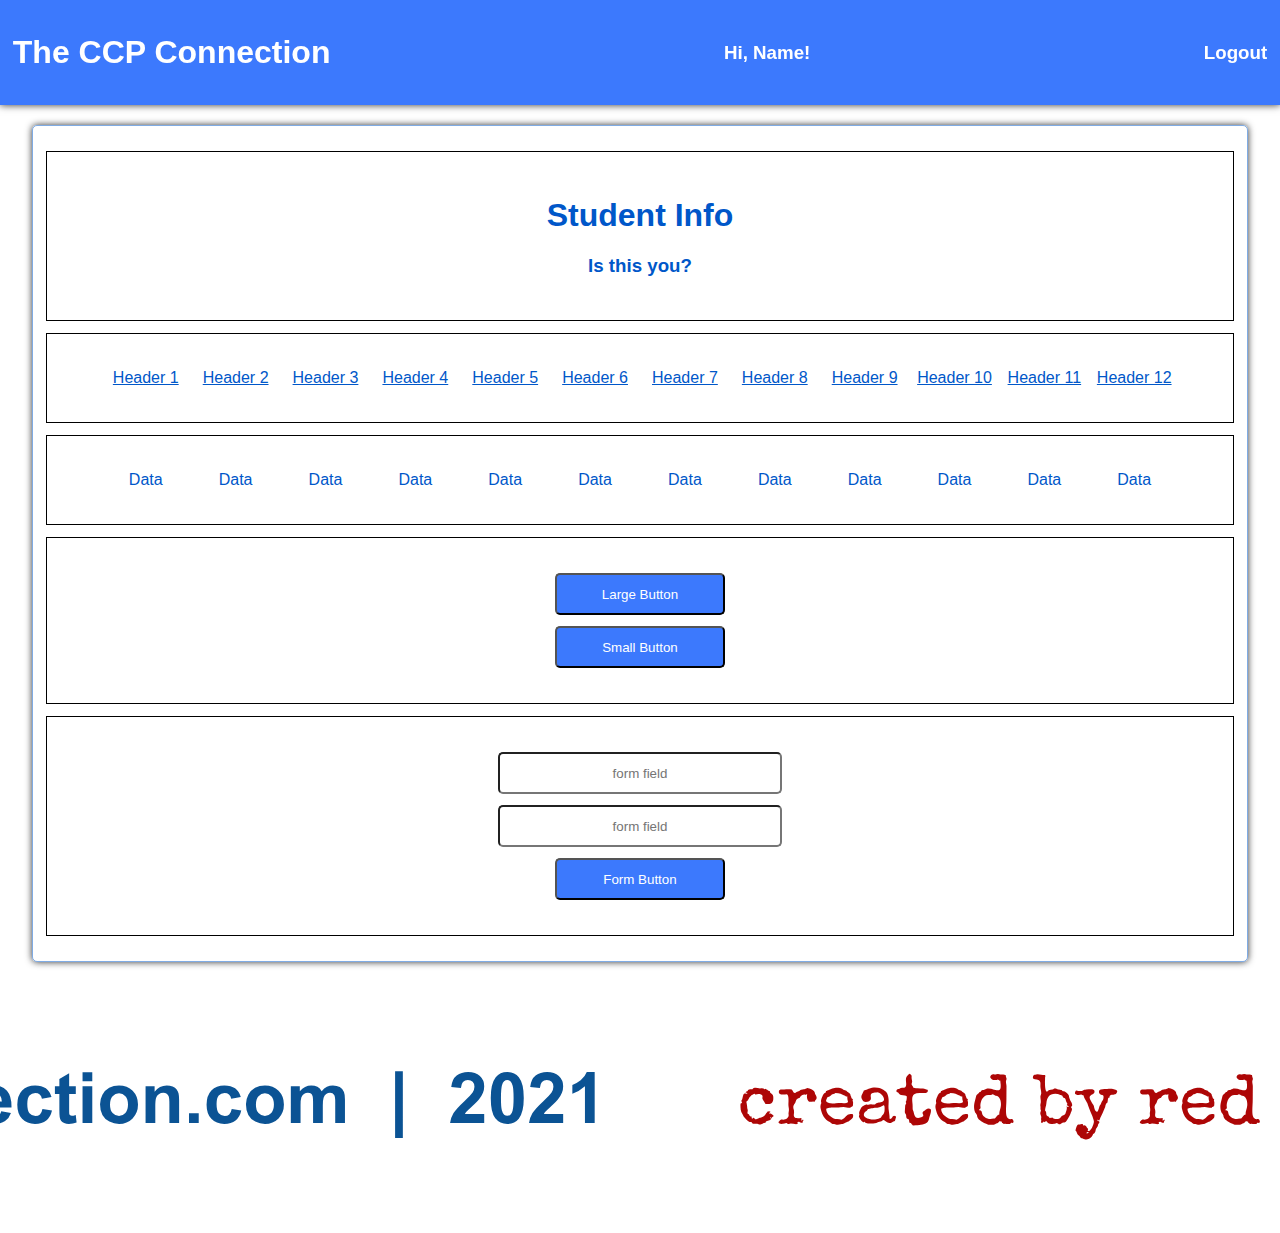
==== index.html @ 529662b2 "create shared elements styles" ====
<!DOCTYPE html>
<html lang="en">
    <head>
        <title>The CCP Connection</title>
        <meta charset="utf-8">
        <meta name="description" content="The CCP Connection">
        <meta name="author" content="David_Fryling">
        <script src="./js/main.js" defer></script>
        <link rel="stylesheet" type="text/css" href="./css/main.css">
    </head>
    <body>

        <!--header username and header will only appear after authentication -->

        <header>
            <h1 class="header-title">The CCP Connection</h1>
            <h3 class="header-user">Hi, Name!</h3>
            <h3 class="header-login">Logout</h3>
        </header>

        <!-- main container class to hold all elements-->

       <div class="container"> 
            <div class="wrapper"> 
                <h1>Student Info</h1>
                <h3>Is this you?</h3>
            </div>
            <div class="wrapper">        
                <!-- wrappers for each data header -->
                    <p class="data-header">Header 1</p>
                    <p class="data-header">Header 2</p> 
                    <p class="data-header">Header 3</p> 
                    <p class="data-header">Header 4</p> 
                    <p class="data-header">Header 5</p> 
                    <p class="data-header">Header 6</p> 
                    <p class="data-header">Header 7</p> 
                    <p class="data-header">Header 8</p> 
                    <p class="data-header">Header 9</p> 
                    <p class="data-header">Header 10</p> 
                    <p class="data-header">Header 11</p> 
                    <p class="data-header">Header 12</p>  
            </div>     
            <div class="wrapper">  
                <!-- cell wrapper for each peice of data -->
                    <p class="data-cell">Data</p>
                    <p class="data-cell">Data</p>
                    <p class="data-cell">Data</p>
                    <p class="data-cell">Data</p>
                    <p class="data-cell">Data</p>
                    <p class="data-cell">Data</p>
                    <p class="data-cell">Data</p>
                    <p class="data-cell">Data</p>
                    <p class="data-cell">Data</p>
                    <p class="data-cell">Data</p>
                    <p class="data-cell">Data</p>
                    <p class="data-cell">Data</p>
            </div>
            <div class="wrapper">    
                <button class="lg-btn">Large Button</button>
                <button class="sm-btn">Small Button</button>
            </div>
            <div class="wrapper">   
                <input class="lg-frm" type="text" placeholder="form field">
                <input class="sm-frm" type="text" placeholder="form field">
                <button class="sm-btn">Form Button</button>
            </div>
       </div>
        
       <!-- footer -->

       <footer>
            <img src="./css/imgs/ccp_connection_footer.svg" alt="The CCP Connection">
            <img src="./css/imgs/red_anchor_footer.svg" alt="Red Anchor, LLC">
        </footer>

    </body>
</html>
---- css/main.css ----
/* general styles */

html {
    box-sizing: border-box; 
}

*, *:before, *:after { 
    box-sizing: inherit; 
}

body { 
    font-family: sans-serif;
    font-size: 16px;
    margin: 0;
    padding: 0;
}

/* header styles & responsive reactions */

header {
    position: fixed;
    top: 0;
    left: 0;
    width: 100%;
    min-height: 20px;
    display: flex;                  /* establish flex container */
    justify-content: space-between; /* keep space between even so three elements remain left, cetner, right */
    background-color: rgb(60, 121, 253);
    color: white;
    align-items: center;
    padding: 1%;
    z-index: 100;
    box-shadow: 0 0 7.5px rgba(0,0,0,0.8);
}

.header-title {

}

.header-logout {

}

.header-user {
}

/* container & wrappers style */

.container {
    display: block;
    position: relative;
    margin: 0 auto;
    min-height: 200px;
    width: 95%;
    padding: 1%;
    color: rgba(0, 87, 201, 1);
    border: 1px solid rgba(0, 87, 201, 0.5);
    border-radius: 5px;
    box-shadow: 0 0 7.5px rgba(0,0,0,0.8);
}

.wrapper {
    display: block;
    position: relative;
    text-align: center;
    padding: 2%;
    margin: 1% auto;
    border: 1px solid black;
}

.data-header {
    display: inline-block;
    position: relative;
    text-align: center;
    margin: 1% auto;
    text-decoration: underline;
}

.data-cell {
    display: inline-block;
    position: relative;
    text-align: center;
    margin: 1% auto;
}

.lg-btn,
.sm-btn {
    display: block;
    margin: 1% auto;
    border-radius: 5px;
    padding: 1%;
    background-color: rgb(60, 121, 253);
    color: white;
}

.lg-frm,
.sm-frm {
    display: block;
    text-align: center;
    margin: 1% auto;
    border-radius: 5px;
    padding: 1%;
}

/* footer style */

footer {
    position: relative;
    bottom: 0;
    left: 0;
    width: 100%;
    min-height: 20px;
    display: flex;                  /* establish flex container */
    align-items: center;
    justify-content: center;
}

/* responsive styles */

@media (max-width: 768px) {
    header {
        display: block;
        position: relative;
        text-align: center;
        font-size: 150%;                  
    }
    
    .container {
        margin-top: 2.5%;                
    }

    .wrapper {
      width: 100%;
      font-size: 150%;
    }

    .data-header {
        display: none;
      }

    .data-cell  {
        width: 100%;
        font-size: 200%;
    }

    .lg-btn, 
    .sm-btn, 
    .lg-frm, 
    .sm-frm {
        width: 75%;
        font-size: 200%;
    }
}

@media (min-width: 768px) {
    header {
        font-size: 100%;
    }

    .container {
        margin-top: 125px;
    }

    .wrapper {
        width: 100%;
    }
  
    .data-header {
        width: 7.5%;
    }

    .data-cell {
        width: 7.5%;
    }

    .lg-btn, 
    .sm-btn {
        width: 15%;
        margin-top: 1%;
    }

    .lg-frm, 
    .sm-frm {
        width: 25%;
        margin-top: 1%;
    }
}
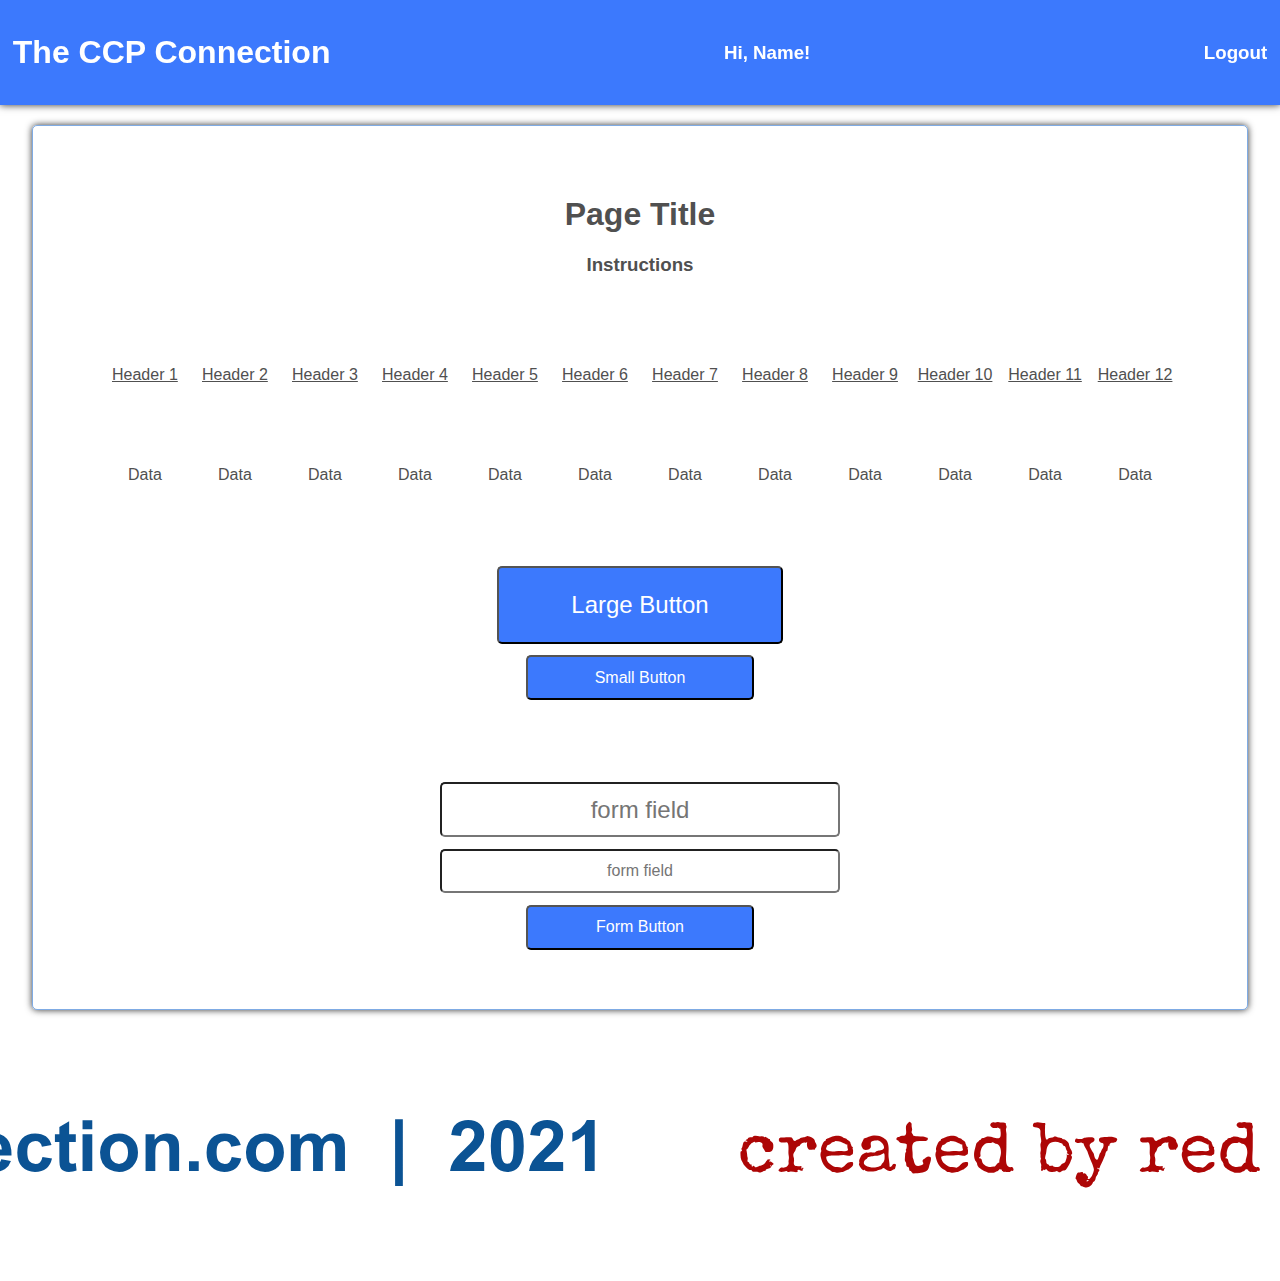
==== commit d4612d45: "optimize styles" ====
--- a/index.html
+++ b/index.html
@@ -22,8 +22,8 @@
 
        <div class="container"> 
             <div class="wrapper"> 
-                <h1>Student Info</h1>
-                <h3>Is this you?</h3>
+                <h1>Page Title</h1>
+                <h3>Instructions</h3>
             </div>
             <div class="wrapper">        
                 <!-- wrappers for each data header -->
--- a/css/main.css
+++ b/css/main.css
@@ -53,7 +53,7 @@
     min-height: 200px;
     width: 95%;
     padding: 1%;
-    color: rgba(0, 87, 201, 1);
+    color: rgb(80, 80, 80);
     border: 1px solid rgba(0, 87, 201, 0.5);
     border-radius: 5px;
     box-shadow: 0 0 7.5px rgba(0,0,0,0.8);
@@ -65,7 +65,6 @@
     text-align: center;
     padding: 2%;
     margin: 1% auto;
-    border: 1px solid black;
 }
 
 .data-header {
@@ -88,17 +87,36 @@
     display: block;
     margin: 1% auto;
     border-radius: 5px;
-    padding: 1%;
     background-color: rgb(60, 121, 253);
     color: white;
 }
 
+.lg-btn {
+    font-size: 150%;
+    padding: 2%;
+}
+
+.sm-btn {
+    font-size: 100%;
+    padding: 1%;
+}
+
 .lg-frm,
 .sm-frm {
     display: block;
     text-align: center;
     margin: 1% auto;
     border-radius: 5px;
+    padding: 1%;
+}
+
+.lg-frm {
+    font-size: 150%;
+    padding: 1%;
+}
+
+.sm-frm {
+    font-size: 100%;
     padding: 1%;
 }
 
@@ -173,15 +191,19 @@
         width: 7.5%;
     }
 
-    .lg-btn, 
+    .lg-btn {
+        width: 25%;
+        margin-top: 1%;
+    }
+ 
     .sm-btn {
-        width: 15%;
+        width: 20%;
         margin-top: 1%;
     }
 
     .lg-frm, 
     .sm-frm {
-        width: 25%;
+        width: 35%;
         margin-top: 1%;
     }
 }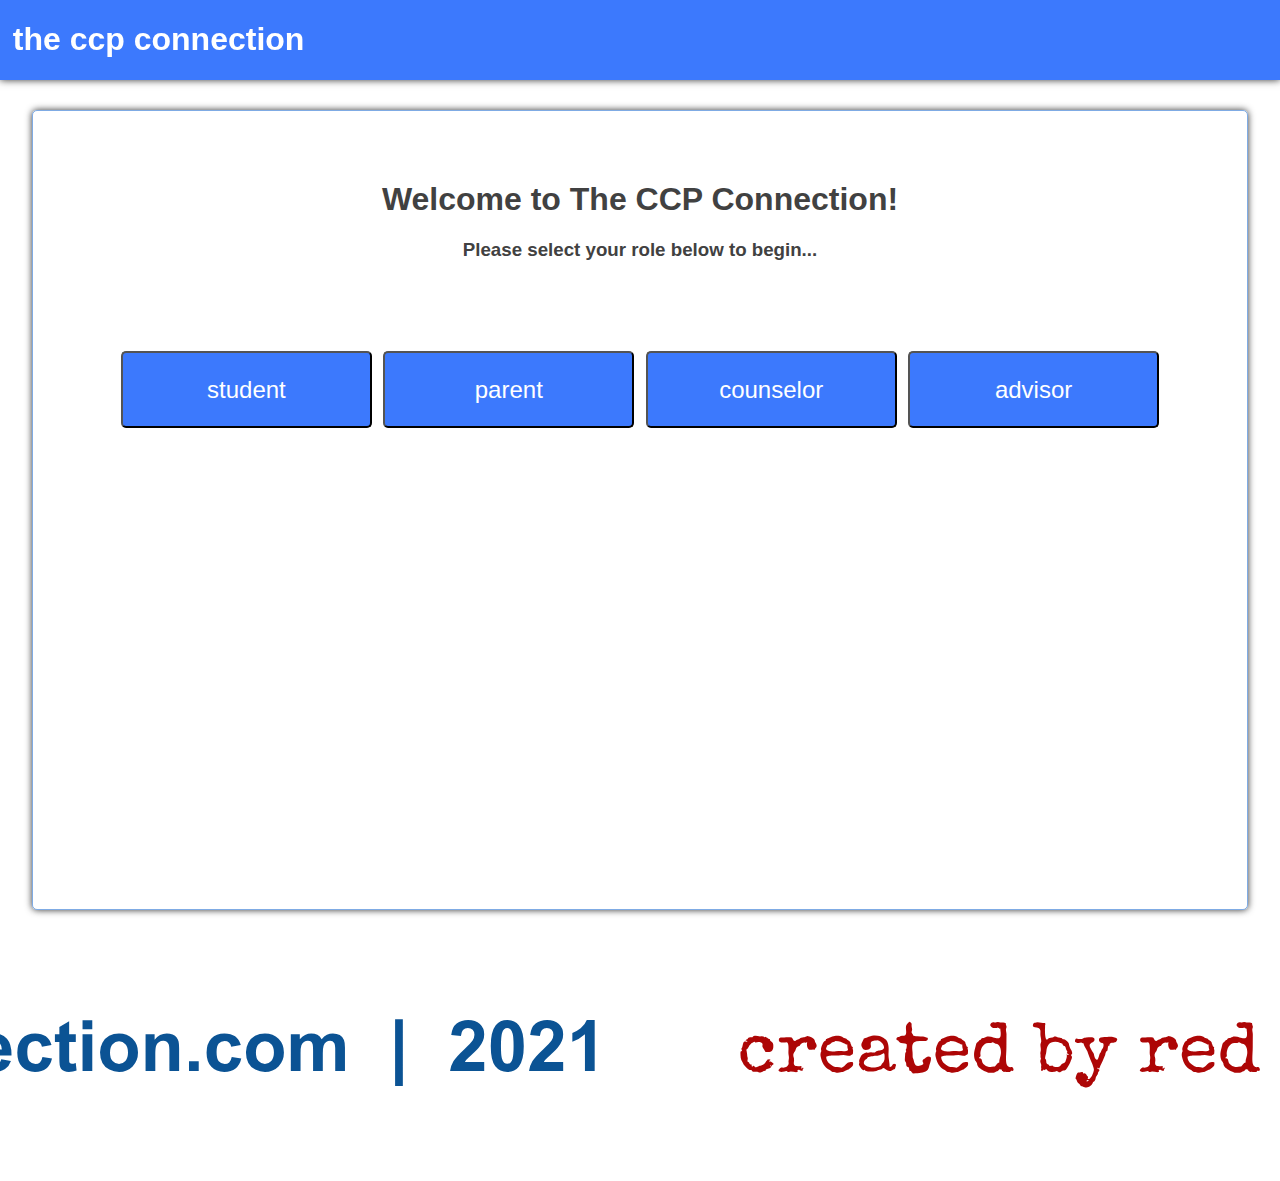
==== commit 6cfe8e86: "finish home page render" ====
--- a/index.html
+++ b/index.html
@@ -8,62 +8,34 @@
         <script src="./js/main.js" defer></script>
         <link rel="stylesheet" type="text/css" href="./css/main.css">
     </head>
-    <body>
+    <body onload="rendHome()">
 
         <!--header username and header will only appear after authentication -->
 
         <header>
-            <h1 class="header-title">The CCP Connection</h1>
-            <h3 class="header-user">Hi, Name!</h3>
-            <h3 class="header-login">Logout</h3>
+            <h1 class="header-title">the ccp connection</h1>
+            <h3 class="header-user"></h3>
+            <h3 class="header-logout">logout, </h3>
         </header>
 
         <!-- main container class to hold all elements-->
 
        <div class="container"> 
-            <div class="wrapper"> 
-                <h1>Page Title</h1>
-                <h3>Instructions</h3>
-            </div>
-            <div class="wrapper">        
-                <!-- wrappers for each data header -->
-                    <p class="data-header">Header 1</p>
-                    <p class="data-header">Header 2</p> 
-                    <p class="data-header">Header 3</p> 
-                    <p class="data-header">Header 4</p> 
-                    <p class="data-header">Header 5</p> 
-                    <p class="data-header">Header 6</p> 
-                    <p class="data-header">Header 7</p> 
-                    <p class="data-header">Header 8</p> 
-                    <p class="data-header">Header 9</p> 
-                    <p class="data-header">Header 10</p> 
-                    <p class="data-header">Header 11</p> 
-                    <p class="data-header">Header 12</p>  
-            </div>     
-            <div class="wrapper">  
-                <!-- cell wrapper for each peice of data -->
-                    <p class="data-cell">Data</p>
-                    <p class="data-cell">Data</p>
-                    <p class="data-cell">Data</p>
-                    <p class="data-cell">Data</p>
-                    <p class="data-cell">Data</p>
-                    <p class="data-cell">Data</p>
-                    <p class="data-cell">Data</p>
-                    <p class="data-cell">Data</p>
-                    <p class="data-cell">Data</p>
-                    <p class="data-cell">Data</p>
-                    <p class="data-cell">Data</p>
-                    <p class="data-cell">Data</p>
-            </div>
-            <div class="wrapper">    
-                <button class="lg-btn">Large Button</button>
-                <button class="sm-btn">Small Button</button>
-            </div>
-            <div class="wrapper">   
-                <input class="lg-frm" type="text" placeholder="form field">
-                <input class="sm-frm" type="text" placeholder="form field">
-                <button class="sm-btn">Form Button</button>
-            </div>
+            <div id="render_0"></div>
+            <div id="render_1"></div>
+            <div id="render_2"></div>
+            <div id="render_3"></div>
+            <div id="render_4"></div>
+            <div id="render_5"></div>
+            <div id="render_6"></div>
+            <div id="render_7"></div>
+            <div id="render_8"></div>
+            <div id="render_9"></div>
+            <div id="render_10"></div>
+            <div id="render_11"></div>
+            <div id="render_12"></div>
+            <div id="render_13"></div>
+            <div id="render_14"></div>
        </div>
         
        <!-- footer -->
--- a/css/main.css
+++ b/css/main.css
@@ -13,6 +13,16 @@
     font-size: 16px;
     margin: 0;
     padding: 0;
+}
+
+
+/* hover effects for all clickable elements */
+
+button:hover ,
+.header-logout:hover {
+    cursor: pointer;
+    transform: scale(1.02);
+    transition: transform .25s;
 }
 
 /* header styles & responsive reactions */
@@ -28,21 +38,23 @@
     background-color: rgb(60, 121, 253);
     color: white;
     align-items: center;
-    padding: 1%;
+    padding-left: 1%;
+    padding-right: 1%;
     z-index: 100;
     box-shadow: 0 0 7.5px rgba(0,0,0,0.8);
 }
 
-.header-title {
-
-}
+/* .header-title { NEVER CHANGED????
+
+} */
 
 .header-logout {
-
-}
-
-.header-user {
-}
+    display: none;
+}
+
+/* .header-user { NOT USED???
+    
+} */
 
 /* container & wrappers style */
 
@@ -50,15 +62,23 @@
     display: block;
     position: relative;
     margin: 0 auto;
-    min-height: 200px;
+    min-height: 800px;
     width: 95%;
     padding: 1%;
-    color: rgb(80, 80, 80);
+    color: rgb(65, 65, 65);
     border: 1px solid rgba(0, 87, 201, 0.5);
     border-radius: 5px;
     box-shadow: 0 0 7.5px rgba(0,0,0,0.8);
 }
 
+.h {
+    display: inline;
+}
+
+.v {
+    display: block;
+}
+
 .wrapper {
     display: block;
     position: relative;
@@ -67,13 +87,30 @@
     margin: 1% auto;
 }
 
-.data-header {
-    display: inline-block;
+/* .data-header {
+    display: inline-block; 
     position: relative;
     text-align: center;
     margin: 1% auto;
     text-decoration: underline;
-}
+} */
+
+/* <div class="wrapper">        
+<!-- wrappers for each data header -->
+    <p class="data-header">Header 1</p>
+    <p class="data-header">Header 2</p> 
+    <p class="data-header">Header 3</p> 
+    <p class="data-header">Header 4</p> 
+    <p class="data-header">Header 5</p> 
+    <p class="data-header">Header 5</p> 
+    <p class="data-header">Header 6</p> 
+    <p class="data-header">Header 7</p> 
+    <p class="data-header">Header 8</p> 
+    <p class="data-header">Header 9</p> 
+    <p class="data-header">Header 10</p> 
+    <p class="data-header">Header 11</p> 
+    <p class="data-header">Header 12</p>  
+</div>  */
 
 .data-cell {
     display: inline-block;
@@ -84,7 +121,6 @@
 
 .lg-btn,
 .sm-btn {
-    display: block;
     margin: 1% auto;
     border-radius: 5px;
     background-color: rgb(60, 121, 253);
@@ -103,7 +139,6 @@
 
 .lg-frm,
 .sm-frm {
-    display: block;
     text-align: center;
     margin: 1% auto;
     border-radius: 5px;
@@ -137,14 +172,14 @@
 
 @media (max-width: 768px) {
     header {
+        position: absolute;
         display: block;
-        position: relative;
         text-align: center;
         font-size: 150%;                  
     }
     
     .container {
-        margin-top: 2.5%;                
+        margin-top: 205px;                
     }
 
     .wrapper {
@@ -158,7 +193,7 @@
 
     .data-cell  {
         width: 100%;
-        font-size: 200%;
+        font-size: 150%;
     }
 
     .lg-btn, 
@@ -166,7 +201,7 @@
     .lg-frm, 
     .sm-frm {
         width: 75%;
-        font-size: 200%;
+        font-size: 150%;
     }
 }
 
@@ -176,7 +211,7 @@
     }
 
     .container {
-        margin-top: 125px;
+        margin-top: 110px;
     }
 
     .wrapper {
@@ -184,21 +219,25 @@
     }
   
     .data-header {
-        width: 7.5%;
+        width: 7%;
     }
 
     .data-cell {
-        width: 7.5%;
+        width: 7%;
     }
 
     .lg-btn {
-        width: 25%;
+        width: 22%;
         margin-top: 1%;
+        margin-left: .5%;
+        margin-right: .5%;
     }
  
     .sm-btn {
-        width: 20%;
+        width: 17%;
         margin-top: 1%;
+        margin-left: .5%;
+        margin-right: .2%;
     }
 
     .lg-frm, 
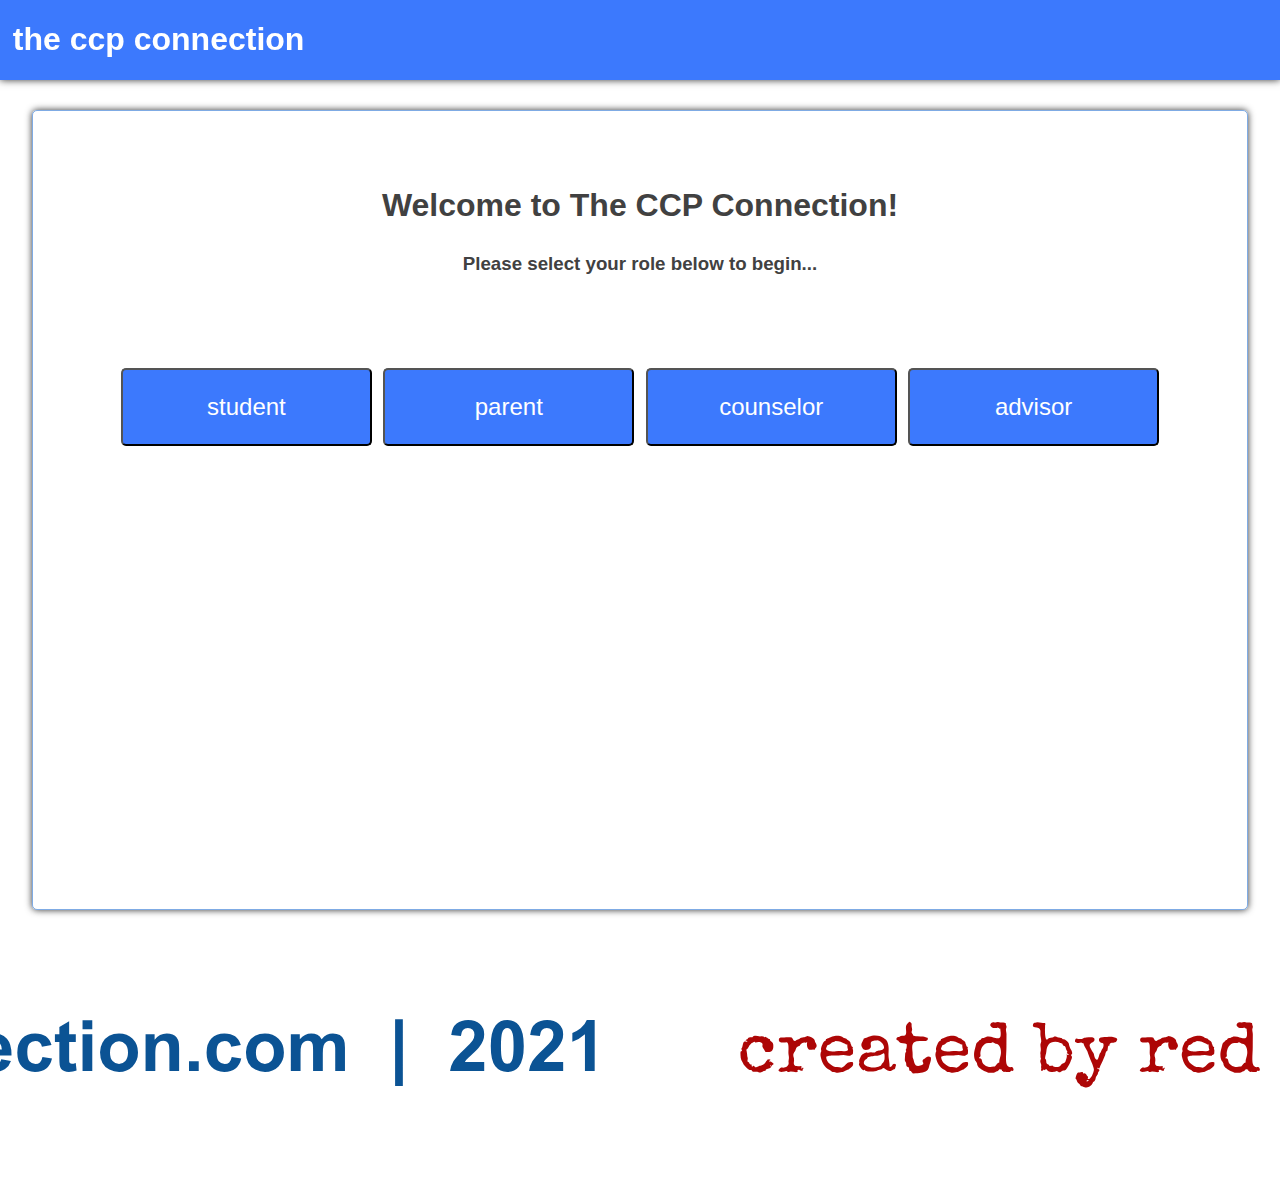
==== commit 08fe4793: "standardize comments and clear out old code" ====
--- a/index.html
+++ b/index.html
@@ -1,7 +1,7 @@
 <!DOCTYPE html>
 <html lang="en">
     <head>
-        <title>The CCP Connection</title>
+        <title>The CCP&nbsp;Connection</title>
         <meta charset="utf-8">
         <meta name="description" content="The CCP Connection">
         <meta name="author" content="David_Fryling">
@@ -9,16 +9,16 @@
         <link rel="stylesheet" type="text/css" href="./css/main.css">
     </head>
     <body onload="rendHome()">
-
-        <!--header username and header will only appear after authentication -->
+        
+        <!--header section - logout with user will only appear after authentication -->
 
         <header>
-            <h1 class="header-title">the ccp connection</h1>
-            <h3 class="header-user"></h3>
-            <h3 class="header-logout">logout, </h3>
+            <h1 onclick="rendHome()">the ccp connection</h1>
+                <!-- <span class="tooltip-text">Click Page Title to Return Home</span> LATER MAYBE-->
+            <h3 id="logout" class="header-logout" onclick="logout()">logout, </h3>
         </header>
 
-        <!-- main container class to hold all elements-->
+        <!-- main container - will hold all dynamically rendered elements-->
 
        <div class="container"> 
             <div id="render_0"></div>
@@ -27,22 +27,13 @@
             <div id="render_3"></div>
             <div id="render_4"></div>
             <div id="render_5"></div>
-            <div id="render_6"></div>
-            <div id="render_7"></div>
-            <div id="render_8"></div>
-            <div id="render_9"></div>
-            <div id="render_10"></div>
-            <div id="render_11"></div>
-            <div id="render_12"></div>
-            <div id="render_13"></div>
-            <div id="render_14"></div>
        </div>
         
-       <!-- footer -->
+       <!-- footer section -->
 
        <footer>
             <img src="./css/imgs/ccp_connection_footer.svg" alt="The CCP Connection">
-            <img src="./css/imgs/red_anchor_footer.svg" alt="Red Anchor, LLC">
+            <img src="./css/imgs/red_anchor_footer.svg" alt="Red Anchor, LLC"> <!-- will eventually link to red anchor website -->
         </footer>
 
     </body>
--- a/css/main.css
+++ b/css/main.css
@@ -15,10 +15,10 @@
     padding: 0;
 }
 
-
 /* hover effects for all clickable elements */
 
-button:hover ,
+button:hover,
+.header-title:hover,
 .header-logout:hover {
     cursor: pointer;
     transform: scale(1.02);
@@ -33,7 +33,7 @@
     left: 0;
     width: 100%;
     min-height: 20px;
-    display: flex;                  /* establish flex container */
+    display: flex; /* establish flex container */
     justify-content: space-between; /* keep space between even so three elements remain left, cetner, right */
     background-color: rgb(60, 121, 253);
     color: white;
@@ -44,17 +44,9 @@
     box-shadow: 0 0 7.5px rgba(0,0,0,0.8);
 }
 
-/* .header-title { NEVER CHANGED????
-
-} */
-
 .header-logout {
     display: none;
 }
-
-/* .header-user { NOT USED???
-    
-} */
 
 /* container & wrappers style */
 
@@ -69,6 +61,7 @@
     border: 1px solid rgba(0, 87, 201, 0.5);
     border-radius: 5px;
     box-shadow: 0 0 7.5px rgba(0,0,0,0.8);
+    overflow-wrap: break-word;
 }
 
 .h {
@@ -85,38 +78,25 @@
     text-align: center;
     padding: 2%;
     margin: 1% auto;
-}
-
-/* .data-header {
-    display: inline-block; 
-    position: relative;
-    text-align: center;
-    margin: 1% auto;
-    text-decoration: underline;
-} */
-
-/* <div class="wrapper">        
-<!-- wrappers for each data header -->
-    <p class="data-header">Header 1</p>
-    <p class="data-header">Header 2</p> 
-    <p class="data-header">Header 3</p> 
-    <p class="data-header">Header 4</p> 
-    <p class="data-header">Header 5</p> 
-    <p class="data-header">Header 5</p> 
-    <p class="data-header">Header 6</p> 
-    <p class="data-header">Header 7</p> 
-    <p class="data-header">Header 8</p> 
-    <p class="data-header">Header 9</p> 
-    <p class="data-header">Header 10</p> 
-    <p class="data-header">Header 11</p> 
-    <p class="data-header">Header 12</p>  
-</div>  */
+    line-height: 1.5;
+}
 
 .data-cell {
     display: inline-block;
     position: relative;
     text-align: center;
-    margin: 1% auto;
+    vertical-align: text-top;
+    margin: 1% auto;
+
+}
+
+#data_header {
+    text-decoration: underline;
+    font-weight: 600;
+}
+
+#data_cell {
+    font-size: 75%;
 }
 
 .lg-btn,
@@ -139,7 +119,7 @@
 
 .lg-frm,
 .sm-frm {
-    text-align: center;
+    text-align: left;
     margin: 1% auto;
     border-radius: 5px;
     padding: 1%;
@@ -163,7 +143,7 @@
     left: 0;
     width: 100%;
     min-height: 20px;
-    display: flex;                  /* establish flex container */
+    display: flex;
     align-items: center;
     justify-content: center;
 }
@@ -187,13 +167,9 @@
       font-size: 150%;
     }
 
-    .data-header {
-        display: none;
-      }
-
     .data-cell  {
         width: 100%;
-        font-size: 150%;
+        font-size: 125%;
     }
 
     .lg-btn, 
@@ -205,7 +181,7 @@
     }
 }
 
-@media (min-width: 768px) {
+@media (min-width: 769px) {
     header {
         font-size: 100%;
     }
@@ -217,13 +193,9 @@
     .wrapper {
         width: 100%;
     }
-  
-    .data-header {
-        width: 7%;
-    }
-
-    .data-cell {
-        width: 7%;
+
+    #cell6 {
+        width: 15.5%;
     }
 
     .lg-btn {
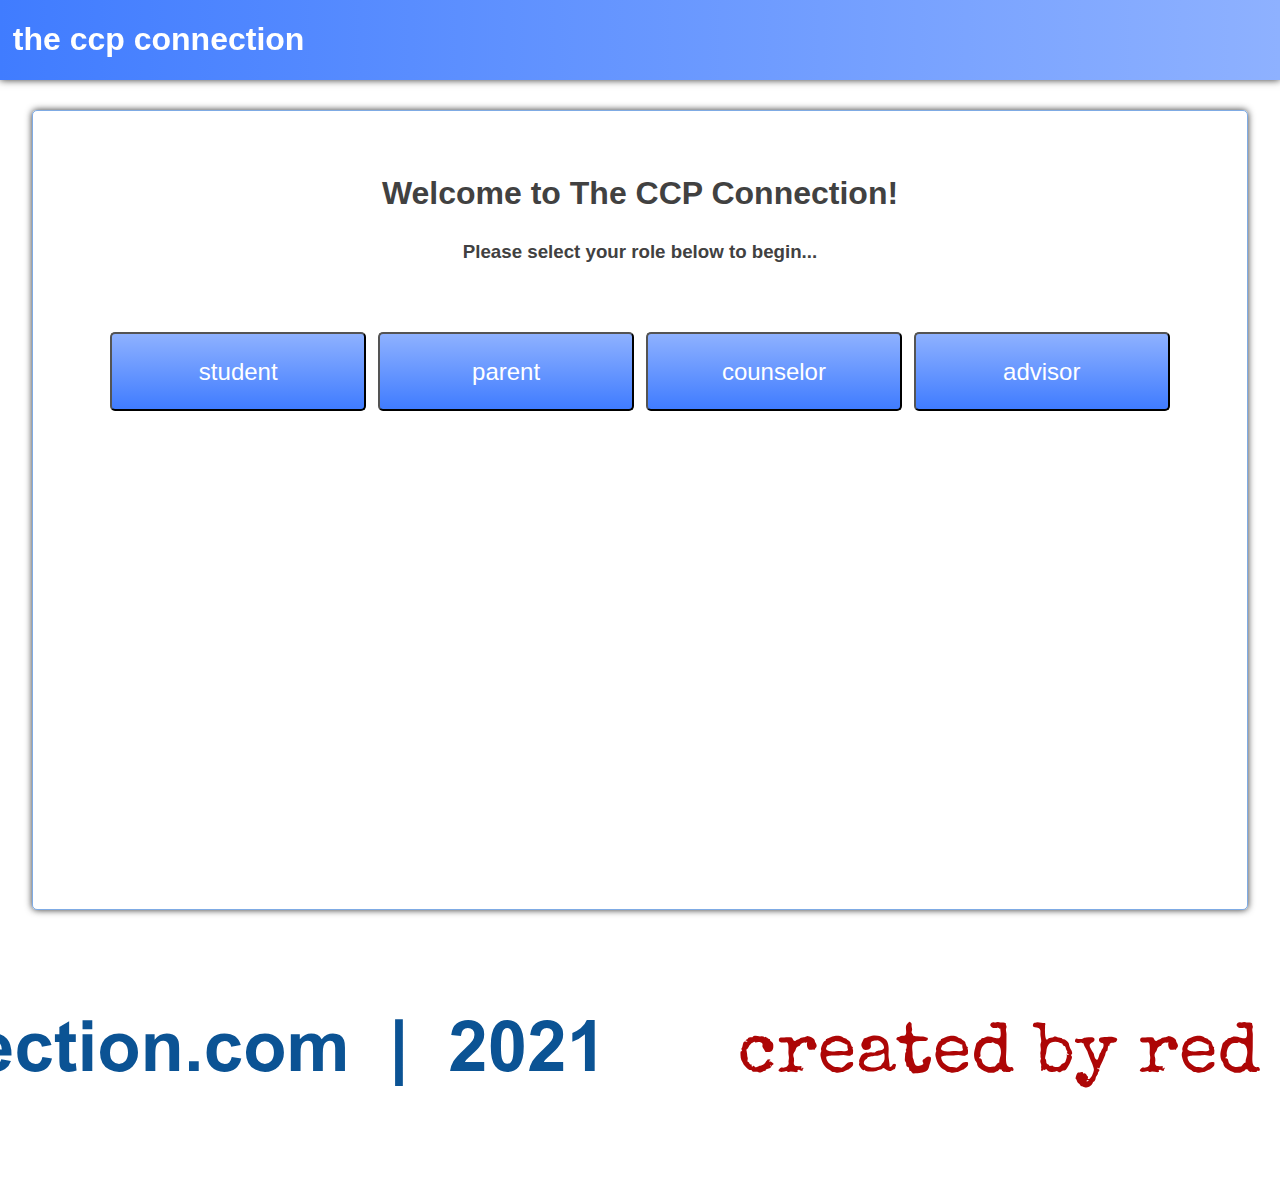
==== commit 98340d02: "tweak styles for cleaner look" ====
--- a/index.html
+++ b/index.html
@@ -13,14 +13,15 @@
         <!--header section - logout with user will only appear after authentication -->
 
         <header>
-            <h1 onclick="rendHome()">the ccp connection</h1>
+            <h1 class="header-title" onclick="rendHome()">the ccp connection</h1>
                 <!-- <span class="tooltip-text">Click Page Title to Return Home</span> LATER MAYBE-->
             <h3 id="logout" class="header-logout" onclick="logout()">logout, </h3>
         </header>
 
         <!-- main container - will hold all dynamically rendered elements-->
 
-       <div class="container"> 
+       <div class="container">
+            <!-- <p class="back-btn" onclick="useLastRend()">&lt;&nbsp;go back</p> LATER, IF I HAVE TIME-->
             <div id="render_0"></div>
             <div id="render_1"></div>
             <div id="render_2"></div>
--- a/css/main.css
+++ b/css/main.css
@@ -13,16 +13,6 @@
     font-size: 16px;
     margin: 0;
     padding: 0;
-}
-
-/* hover effects for all clickable elements */
-
-button:hover,
-.header-title:hover,
-.header-logout:hover {
-    cursor: pointer;
-    transform: scale(1.02);
-    transition: transform .25s;
 }
 
 /* header styles & responsive reactions */
@@ -35,7 +25,8 @@
     min-height: 20px;
     display: flex; /* establish flex container */
     justify-content: space-between; /* keep space between even so three elements remain left, cetner, right */
-    background-color: rgb(60, 121, 253);
+    /* background-color: rgb(60, 121, 253); */
+    background-image: linear-gradient(to right, rgb(64, 124, 255), rgb(142, 177, 255));
     color: white;
     align-items: center;
     padding-left: 1%;
@@ -61,7 +52,7 @@
     border: 1px solid rgba(0, 87, 201, 0.5);
     border-radius: 5px;
     box-shadow: 0 0 7.5px rgba(0,0,0,0.8);
-    overflow-wrap: break-word;
+    /* overflow-wrap: break-word; */
 }
 
 .h {
@@ -70,13 +61,14 @@
 
 .v {
     display: block;
+    margin: 1% auto;
 }
 
 .wrapper {
     display: block;
     position: relative;
     text-align: center;
-    padding: 2%;
+    padding: 1%;
     margin: 1% auto;
     line-height: 1.5;
 }
@@ -95,44 +87,64 @@
     font-weight: 600;
 }
 
-#data_cell {
-    font-size: 75%;
+.student-click {
+    text-decoration: underline;
+    color: rgba(0, 87, 201, 0.8);
 }
 
 .lg-btn,
-.sm-btn {
+.sm-btn,
+.cell-btn {
     margin: 1% auto;
     border-radius: 5px;
-    background-color: rgb(60, 121, 253);
+    /* background-color: rgb(60, 121, 253); */
+    background-image: linear-gradient(to top, rgb(64, 124, 255), rgb(142, 177, 255));
     color: white;
 }
 
 .lg-btn {
-    font-size: 150%;
     padding: 2%;
 }
 
-.sm-btn {
-    font-size: 100%;
-    padding: 1%;
-}
-
-.lg-frm,
-.sm-frm {
+.sm-btn,
+.cell-btn {
+    padding: 1%;
+}
+
+/* .back-btn {
+    font-weight: 900;
+    font-size: 125%;
+    color: rgb(172, 172, 172);
+    margin-top: 0;
+    margin-left: 1%;
+} */
+
+.reg-frm,
+.cell-frm {
     text-align: left;
     margin: 1% auto;
     border-radius: 5px;
     padding: 1%;
 }
 
-.lg-frm {
-    font-size: 150%;
-    padding: 1%;
-}
-
-.sm-frm {
-    font-size: 100%;
-    padding: 1%;
+.reg-frm {
+    padding: 1%;
+}
+
+.cell-frm {
+    padding: 1%;
+}
+
+.cell-box {
+    margin: 15% auto;
+}
+
+.note-frm {
+    text-align: left;
+    margin: 1% auto;
+    border-radius: 5px;
+    padding: 1%;
+    width: 75%;
 }
 
 /* footer style */
@@ -148,6 +160,18 @@
     justify-content: center;
 }
 
+/* hover effects for all clickable elements */
+
+button:hover,
+.header-title:hover,
+.header-logout:hover,
+.student-click:hover,
+.back-btn:hover {
+    cursor: pointer;
+    transform: scale(1.02);
+    transition: transform .25s;
+}
+
 /* responsive styles */
 
 @media (max-width: 768px) {
@@ -169,15 +193,36 @@
 
     .data-cell  {
         width: 100%;
+    }
+
+    #data_header {
+        font-size: 125%;
+    }
+
+    #data_cell {
         font-size: 125%;
     }
 
     .lg-btn, 
     .sm-btn, 
-    .lg-frm, 
-    .sm-frm {
+    .cell-btn {
         width: 75%;
-        font-size: 150%;
+        font-size: 125%;
+    }
+
+    .cell-frm,
+    .reg-frm {
+        width: 75%;
+        font-size: 100%;
+    }
+
+    .note-frm {
+
+    }
+
+    input[type="checkbox"] {
+        height: 35px;
+        width: 35px;
     }
 }
 
@@ -194,8 +239,24 @@
         width: 100%;
     }
 
-    #cell6 {
+    #data_header {
+        font-size: 75%;
+    }
+
+    #data_cell {
+        font-size: 75%;
+    }
+
+    .cell6 {
         width: 15.5%;
+    }
+
+    .cell11 {
+        width: 9%;
+    }
+
+    .cell12 {
+        width: 8%;
     }
 
     .lg-btn {
@@ -203,6 +264,7 @@
         margin-top: 1%;
         margin-left: .5%;
         margin-right: .5%;
+        font-size: 150%;
     }
  
     .sm-btn {
@@ -210,11 +272,31 @@
         margin-top: 1%;
         margin-left: .5%;
         margin-right: .2%;
-    }
-
-    .lg-frm, 
-    .sm-frm {
+        font-size: 125%;
+    }
+
+    .cell-btn {
+        width: 50%;
+        font-size: 75%;
+    }
+
+    .reg-frm {
         width: 35%;
         margin-top: 1%;
+        font-size: 100%;
+    } 
+
+    .cell-frm {
+        width: 75%;
+        font-size: 75%;
+    }
+
+    input[type="checkbox"] {
+        height: 17px;
+        width: 17px;
+    }
+
+    .note-frm {
+        font-size: 100%;
     }
 }